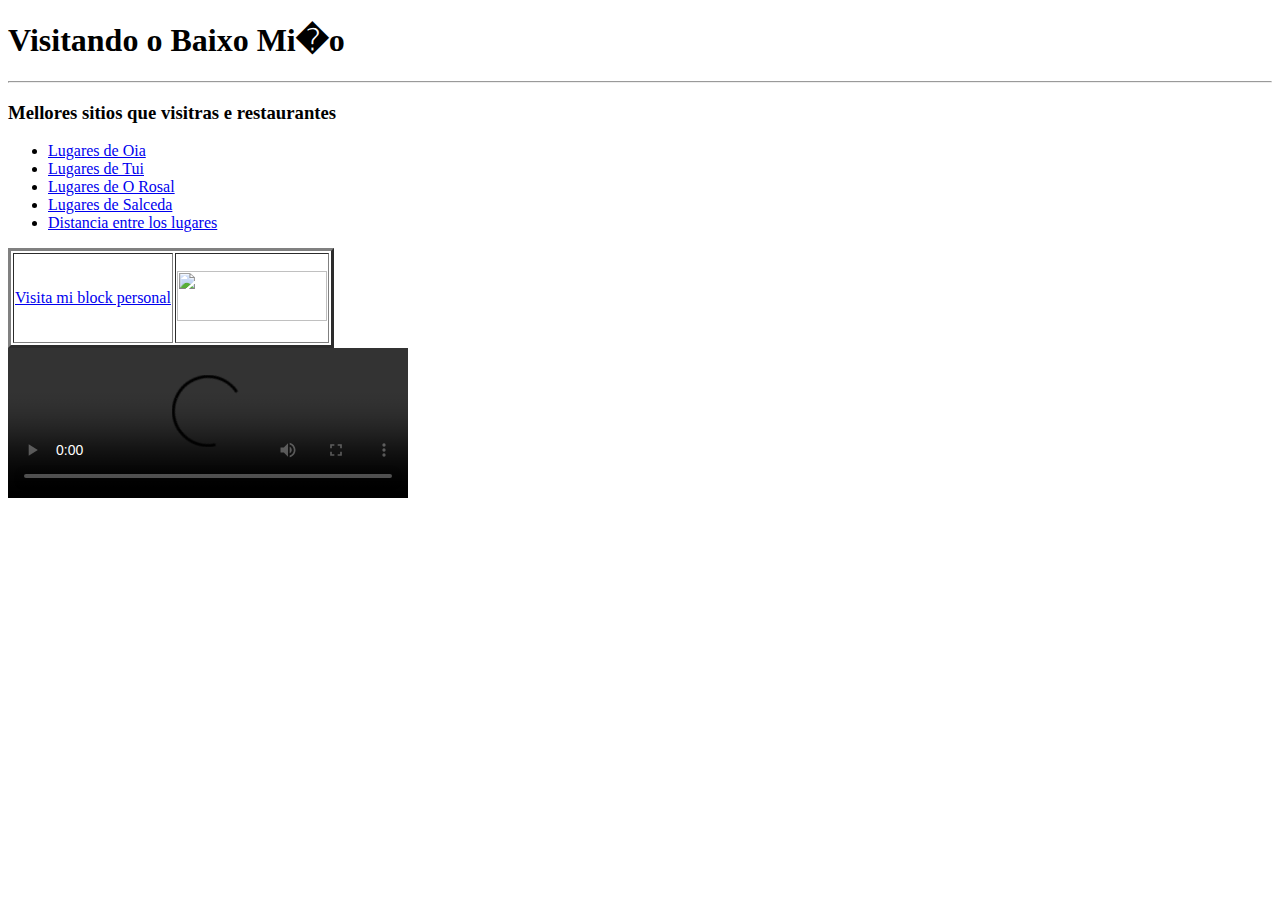
==== index.html @ dafb78f1 "index.html" ====
<!DOCTYPE html>
<html>
<head>
<link  rel=stylesheet  href=estilazo.css>
<title>Visitando o Baixo Mi�o</title>
</head>
<body>
<div>
<h1>Visitando o Baixo Mi�o</h1>
</div>
<hr>
<h3>Mellores sitios que visitras e restaurantes</h3>
<ul>
<li><a href="oia.html">Lugares de Oia</a></</li>
<li><a href="tui.html">Lugares de Tui</a></li>
<li><a href="orosal.html">Lugares de O Rosal</a></</li>
<li><a href="salceda.html">Lugares de Salceda</a></</li>
<li><a href="distancias.html">Distancia entre los lugares</a></</li>
</ul>
<table border="3">
<tr><td><p><a href="https://eldiegoesu.wordpress.com" target="_blank">Visita mi block personal</a></p></td><td><p><a href="https://irocho.wordpress.com" target="_blank">  <img src="fotos/irocho.png" width="150" height="50"> </a></p></td></tr>
</table>

<video width="400" controls>
  <source src="videos/introduccion.mp4" type="video/mp4">
</video>



</body>
</html>
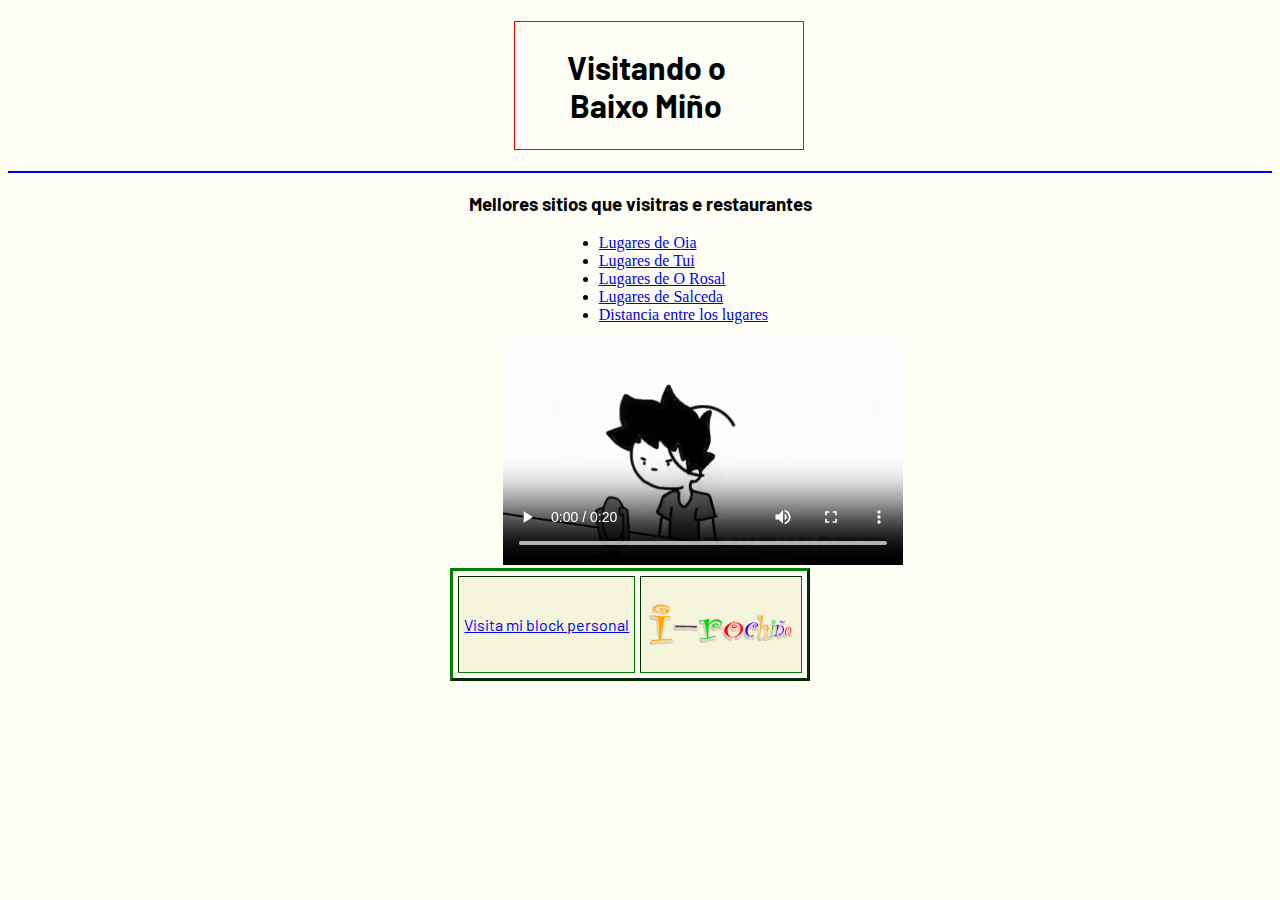
==== commit 8b41d873: "Add files via upload" ====
--- a/index.html
+++ b/index.html
@@ -1,14 +1,19 @@
 <!DOCTYPE html>
-<html>
+<html lang="gl_ES">
 <head>
+<link rel="preconnect" href="https://fonts.googleapis.com">
+<link rel="preconnect" href="https://fonts.gstatic.com" crossorigin>
+<link href="https://fonts.googleapis.com/css2?family=Barlow:wght@200&display=swap" rel="stylesheet">
+<meta charset="UTF8">
+
+<meta charset="UTF8">
 <link  rel=stylesheet  href=estilazo.css>
-<title>Visitando o Baixo Mi�o</title>
+<title>Visitando o Baixo Mi&ntilde;o</title>
 </head>
 <body>
-<div>
-<h1>Visitando o Baixo Mi�o</h1>
-</div>
+<h1>Visitando o Baixo Mi&ntilde;o</h1>
 <hr>
+
 <h3>Mellores sitios que visitras e restaurantes</h3>
 <ul>
 <li><a href="oia.html">Lugares de Oia</a></</li>
@@ -17,13 +22,14 @@
 <li><a href="salceda.html">Lugares de Salceda</a></</li>
 <li><a href="distancias.html">Distancia entre los lugares</a></</li>
 </ul>
-<table border="3">
+
+<video class="videoindex" width="400" controls>
+  <source src="videos/introduccion.mp4" type="video/mp4">
+</video>
+
+<table class="tablaindex" border="3" cellpadding="5" cellspacing="5">
 <tr><td><p><a href="https://eldiegoesu.wordpress.com" target="_blank">Visita mi block personal</a></p></td><td><p><a href="https://irocho.wordpress.com" target="_blank">  <img src="fotos/irocho.png" width="150" height="50"> </a></p></td></tr>
 </table>
-
-<video width="400" controls>
-  <source src="videos/introduccion.mp4" type="video/mp4">
-</video>
 
 
 
